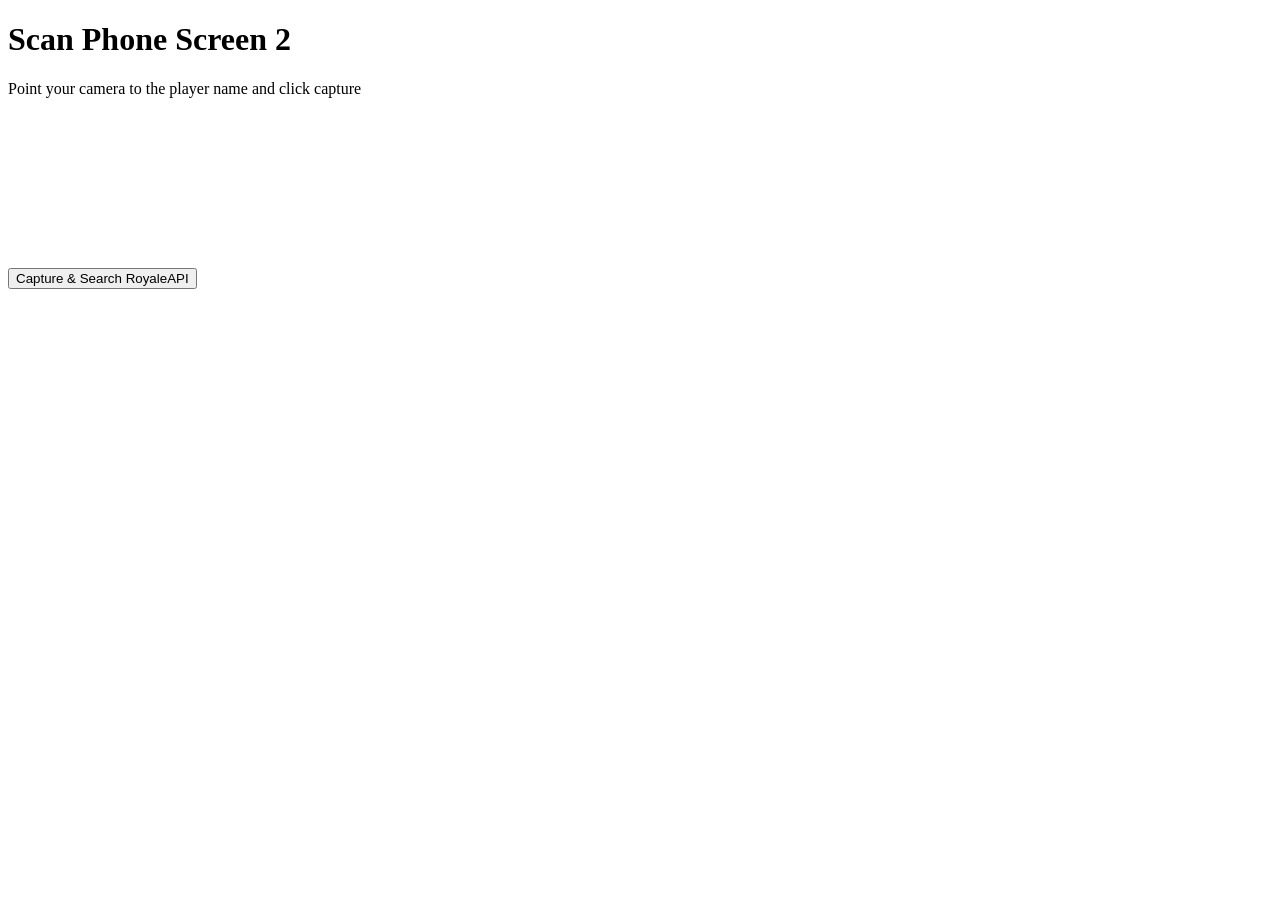
==== templates/index.html @ bf9d1165 "all files and folders uploaded for the flask application" ====
<!DOCTYPE html>
<html lang="en">


<head>
    <meta charset="UTF-8"> <!-- Emojies and international characters are displayed correctly -->
    <meta name="viewport" content="width=device-width, initial-scale=1.0"> <!-- Ensures correct scaling with mobile devices-->
    <title>Clash Royale Opponent Name Scanner</title> <!-- title for website -->
    <link rel="stylesheet" href="{{url_for('static', filename='style.css')}}"> <!-- sets the stylesheet to the style.css file in static folder -->
</head>
<body>

    <!-- div container that has the UI for the camera box and instructions -->
    <div class="container">
        <!-- Instructions -->
        <h1>Scan Phone Screen 2</h1> 
        <p>Point your camera to the player name and click capture</p>

        <!-- Camera box -->
        <div class="camera-box">
            <video id="video" autoplay playsinline></video>
            <canvas id="canvas" style="display:none;"></canvas> <!-- hidden canvas that is filled once button is clicked -->
        </div>

        <!-- Button to initiate the actions required to go from a screenshot to a searched RoyaleAPI profile -->
        <button id="capture-btn">Capture & Search RoyaleAPI</button>
    </div>

    <!-- Takes a screenshot if button clicked and converts it to png to backend to handle-->
    <script>
        // Stores HTML elements into JS variables
        const video = document.getElementById('video');
        const canvas = document.getElementById('canvas');
        const captureBtn = document.getElementById('capture-btn');

        //Prompts user for the rear-facing camera on a device
        navigator.mediaDevices.getUserMedia({ video: { facingMode: 'environment'}})
            .then(stream => { //if no error, connects the live stream to one of the properties of the video object
                video.srcObject = stream; 
            })
            .catch(err =>{ //sends error to terminal and to the user
                console.error("Camera access error:", err);
                alert("Could not access your camera. Please allow camera permissions");
            });
        
        //snaps photo of the live screen, packages it up and sends it to Faslk for OCR processing
        captureBtn.addEventListener('click', () => { //once button clicked, run everything inside of function
                //Use the invisible canvas to take dimensions of the video
                canvas.width = video.videoWidth;
                canvas.height = video.videoHeight;

                //2D drawing tool for the canvas
                const context = canvas.getContext('2d');
                //takes a frozen screenshot and paints it onto the canvas
                context.drawImage(video, 0, 0, canvas.width, canvas.height);

                //notifies user that it is processing the OCR disables button
                captureBtn.innerText = "Processing OCR...";
                captureBtn.disabled = true;

                console.log(canvas.width, canvas.height);
                //takes the image on the canvas and converts it to a blob (binary large object)
                //This is because the backend needs the canvas image in an actual image file (.png)
                canvas.toBlob(blob => {//once done converting run the code in the function
                    const formData = new FormData(); //creates an invisible virtual HTML form in memory
                    //image is the key/label, blob is the actual file data and snapshot.png is a fake filename so the server knows what the type is
                    formData.append('image', blob, 'snapshot.png'); //stuffs blob into the virtual form
                    
                    //Takes formData package and gives it to backend route using POST request
                    fetch('/process-frame', {
                        method: 'POST',
                        body: formData
                })
                
                    //after Flask responds, take the raw network response and turn into JSON
                    .then(response => response.json())

                    //takes that JSON response as the variable data and either redirects or alerts user of error
                    .then(data => {
                        if(data.redirect_url) {  //redirects to RoyaleAPI page if the URL exists
                            window.location.href = data.redirect_url;
                        } else { //Alerts user of error message and returns settings back to normal
                            alert("Error: " + (data.error || "Could not read text"));
                            captureBtn.innerText = "Capture & Search RoyaleAPI";
                            captureBtn.disabled = false;
                        }
                    })

                    //catches error if something catastrophic happens like loss of connection
                    .catch(err => {
                        console.error('Error:', err); //prints error on the terminal
                        alert("An error occured during processing."); //alerts user of the error

                        //reset button
                        captureBtn.innerText = "Capture & Search RoyaleAPI"; 
                        captureBtn.disabled = false;
                    });
                }, 'image/png');  //second argument to canvas.toBlob() and tells the browser to compress the canvas data into a PNG format file  
            });
    </script>
</body>
</html>
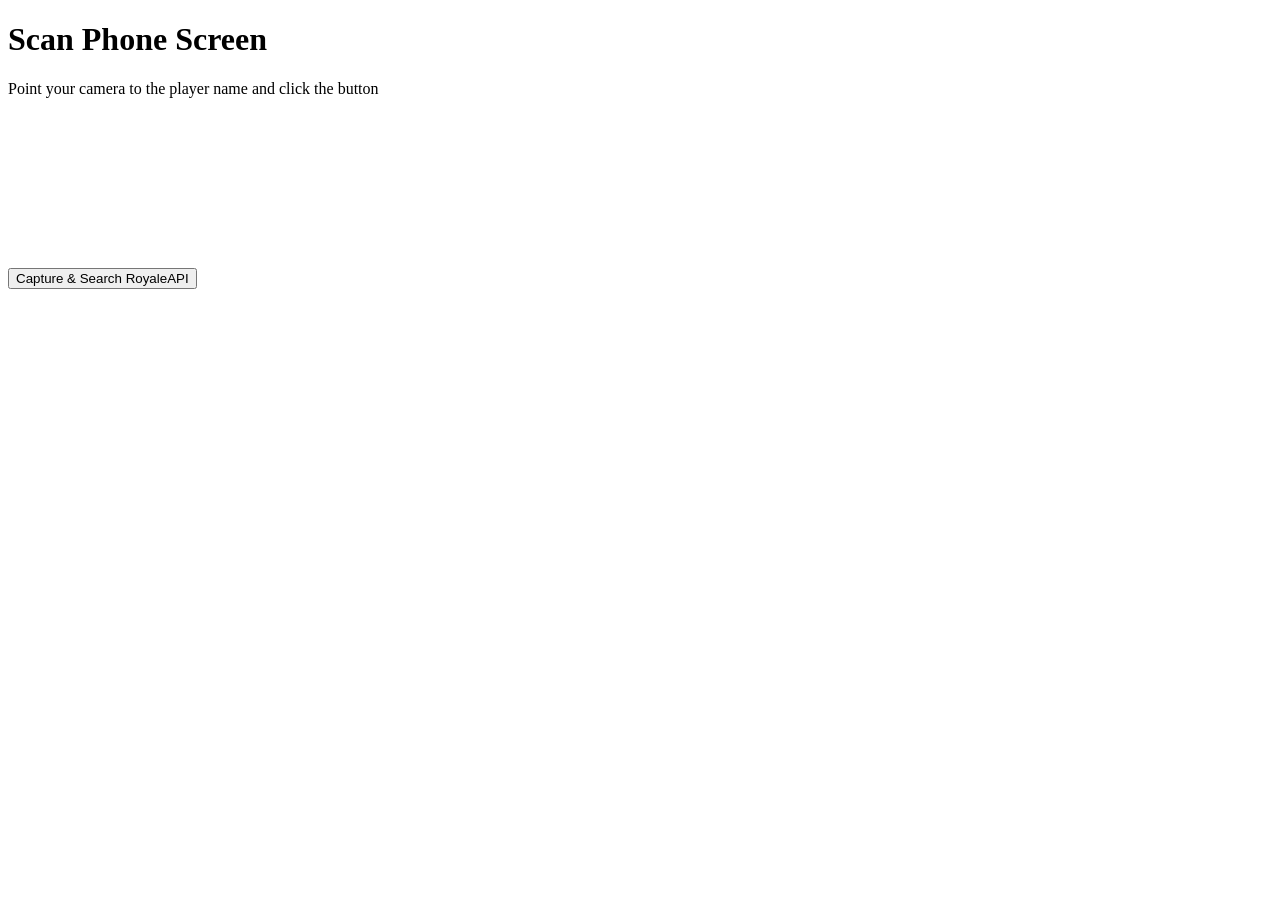
==== commit e1e3b7a1: "Small change to index.html" ====
--- a/templates/index.html
+++ b/templates/index.html
@@ -13,8 +13,8 @@
     <!-- div container that has the UI for the camera box and instructions -->
     <div class="container">
         <!-- Instructions -->
-        <h1>Scan Phone Screen 2</h1> 
-        <p>Point your camera to the player name and click capture</p>
+        <h1>Scan Phone Screen</h1> 
+        <p>Point your camera to the player name and click the button</p>
 
         <!-- Camera box -->
         <div class="camera-box">
@@ -58,7 +58,6 @@
                 captureBtn.innerText = "Processing OCR...";
                 captureBtn.disabled = true;
 
-                console.log(canvas.width, canvas.height);
                 //takes the image on the canvas and converts it to a blob (binary large object)
                 //This is because the backend needs the canvas image in an actual image file (.png)
                 canvas.toBlob(blob => {//once done converting run the code in the function
